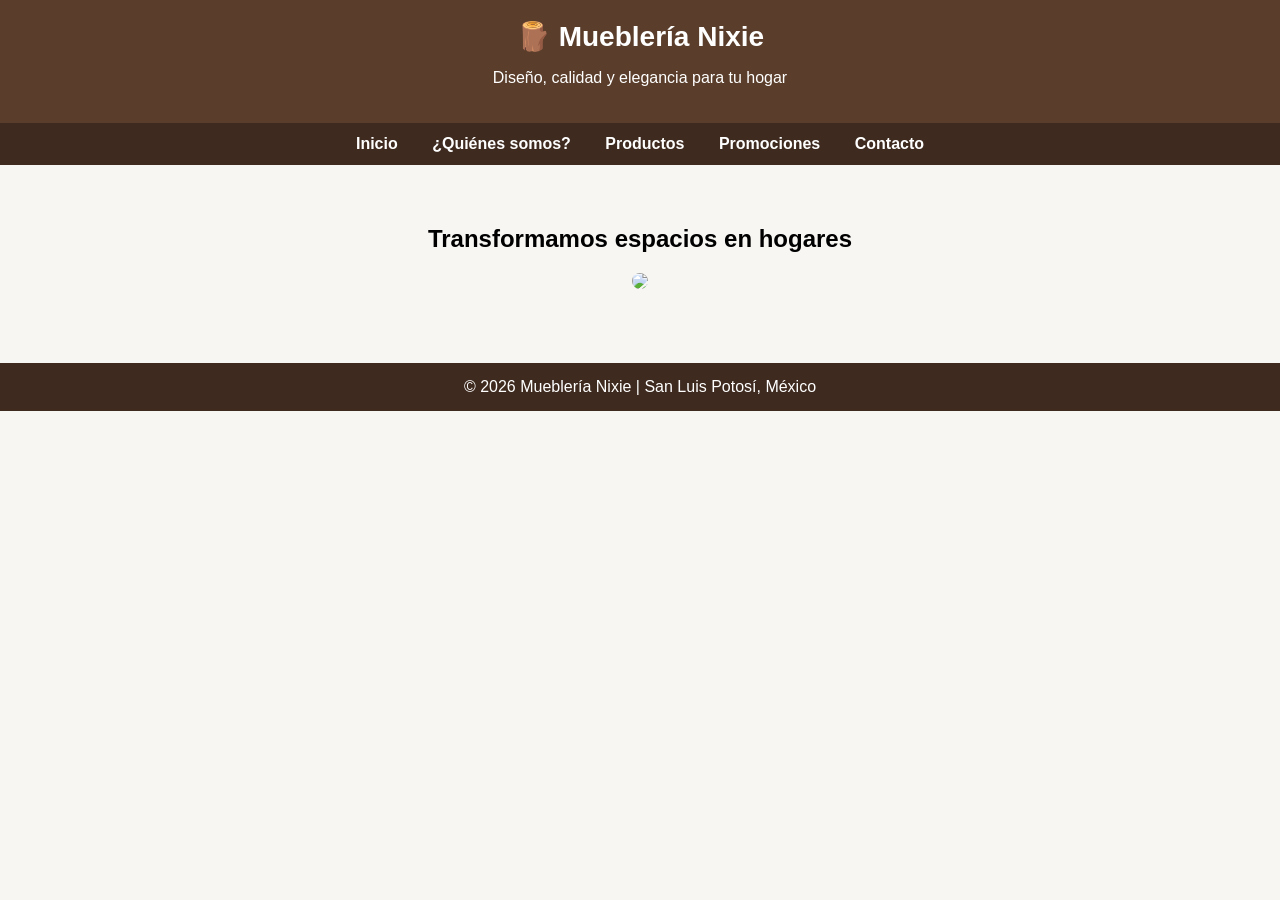
==== index.html @ f67d0e90 "Create index.html" ====
<!DOCTYPE html>
<html>
<head>
    <title>Mueblería Nixie</title>
    <link rel="stylesheet" href="estilos.css">
</head>
<body>

<header>
    <div class="logo">🪵 Mueblería Nixie</div>
    <p>Diseño, calidad y elegancia para tu hogar</p>
</header>

<nav>
    <a href="index.html">Inicio</a>
    <a href="quienes_somos.html">¿Quiénes somos?</a>
    <a href="productos.html">Productos</a>
    <a href="promociones.html">Promociones</a>
    <a href="contacto.html">Contacto</a>
</nav>

<section>
    <h2>Transformamos espacios en hogares</h2>
    <img src="https://images.unsplash.com/photo-1586023492125-27b2c045efd7"
         width="80%" style="border-radius:15px;">
</section>

<footer>
    © 2026 Mueblería Nixie | San Luis Potosí, México
</footer>

</body>
</html>
---- estilos.css ----
body {
    font-family: 'Segoe UI', sans-serif;
    margin: 0;
    background-color: #f8f6f3;
}

header {
    background-color: #5a3e2b;
    color: white;
    text-align: center;
    padding: 20px;
}

.logo {
    font-size: 28px;
    font-weight: bold;
}

nav {
    background-color: #3e2a1f;
    padding: 12px;
    text-align: center;
}

nav a {
    color: white;
    text-decoration: none;
    margin: 15px;
    font-weight: bold;
}

nav a:hover {
    color: #d4a373;
}

section {
    padding: 40px;
    text-align: center;
}

.contenedor {
    display: flex;
    justify-content: center;
    flex-wrap: wrap;
    gap: 20px;
}

.tarjeta {
    background: white;
    width: 280px;
    border-radius: 12px;
    box-shadow: 0 4px 10px rgba(0,0,0,0.1);
    padding: 15px;
}

.tarjeta img {
    width: 100%;
    border-radius: 10px;
}

button {
    background-color: #5a3e2b;
    color: white;
    border: none;
    padding: 10px;
    border-radius: 6px;
    cursor: pointer;
}

button:hover {
    background-color: #d4a373;
}

form {
    max-width: 400px;
    margin: auto;
    text-align: left;
}

input, textarea {
    width: 100%;
    padding: 8px;
    margin-bottom: 15px;
    border-radius: 6px;
    border: 1px solid #ccc;
}

footer {
    background-color: #3e2a1f;
    color: white;
    text-align: center;
    padding: 15px;
    margin-top: 30px;
}
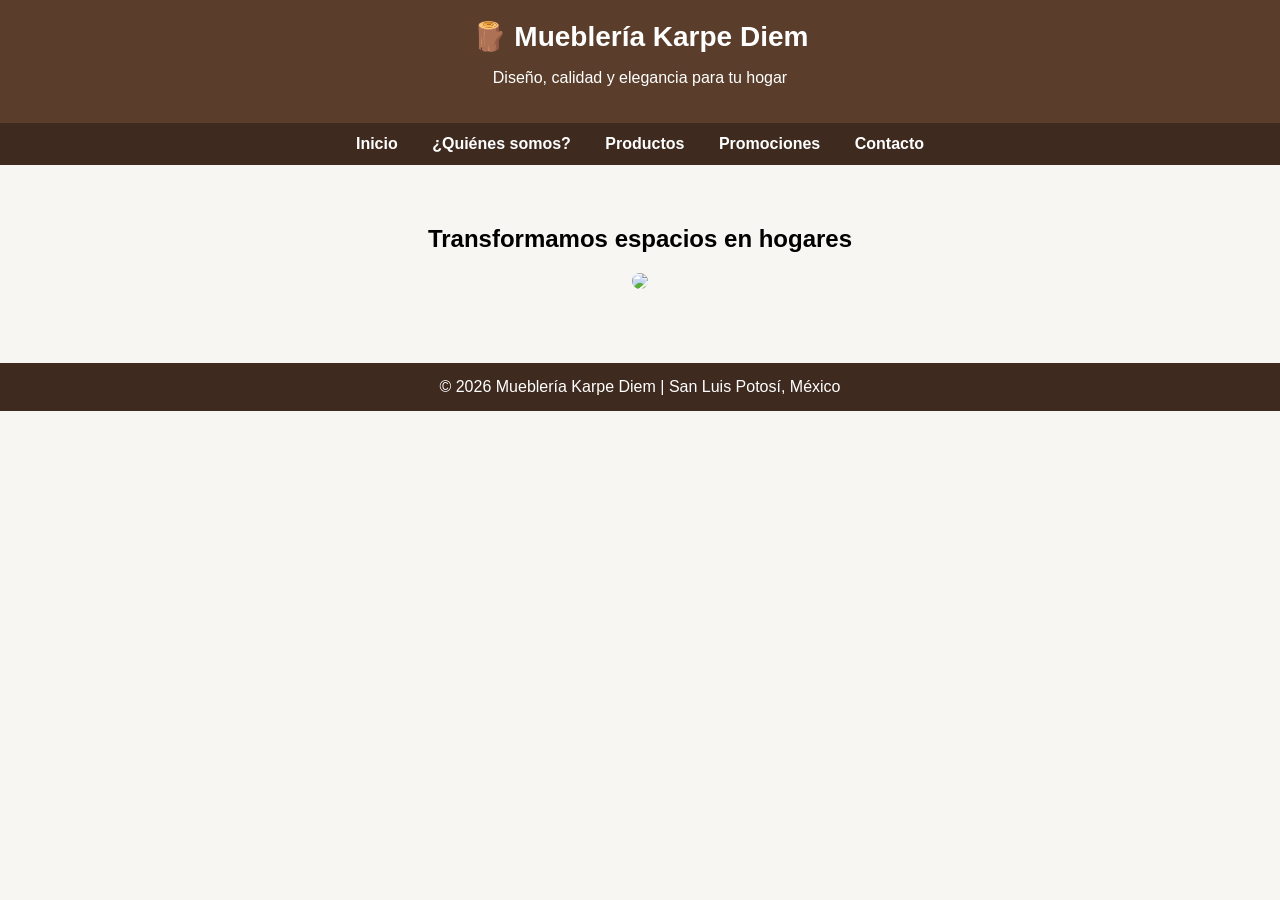
==== commit a8e9e039: "index.html" ====
--- a/index.html
+++ b/index.html
@@ -1,13 +1,13 @@
 <!DOCTYPE html>
 <html>
 <head>
-    <title>Mueblería Nixie</title>
+    <title>Mueblería Karpe Diem</title>
     <link rel="stylesheet" href="estilos.css">
 </head>
 <body>
 
 <header>
-    <div class="logo">🪵 Mueblería Nixie</div>
+    <div class="logo">🪵 Mueblería Karpe Diem</div>
     <p>Diseño, calidad y elegancia para tu hogar</p>
 </header>
 
@@ -26,7 +26,7 @@
 </section>
 
 <footer>
-    © 2026 Mueblería Nixie | San Luis Potosí, México
+    © 2026 Mueblería Karpe Diem | San Luis Potosí, México
 </footer>
 
 </body>
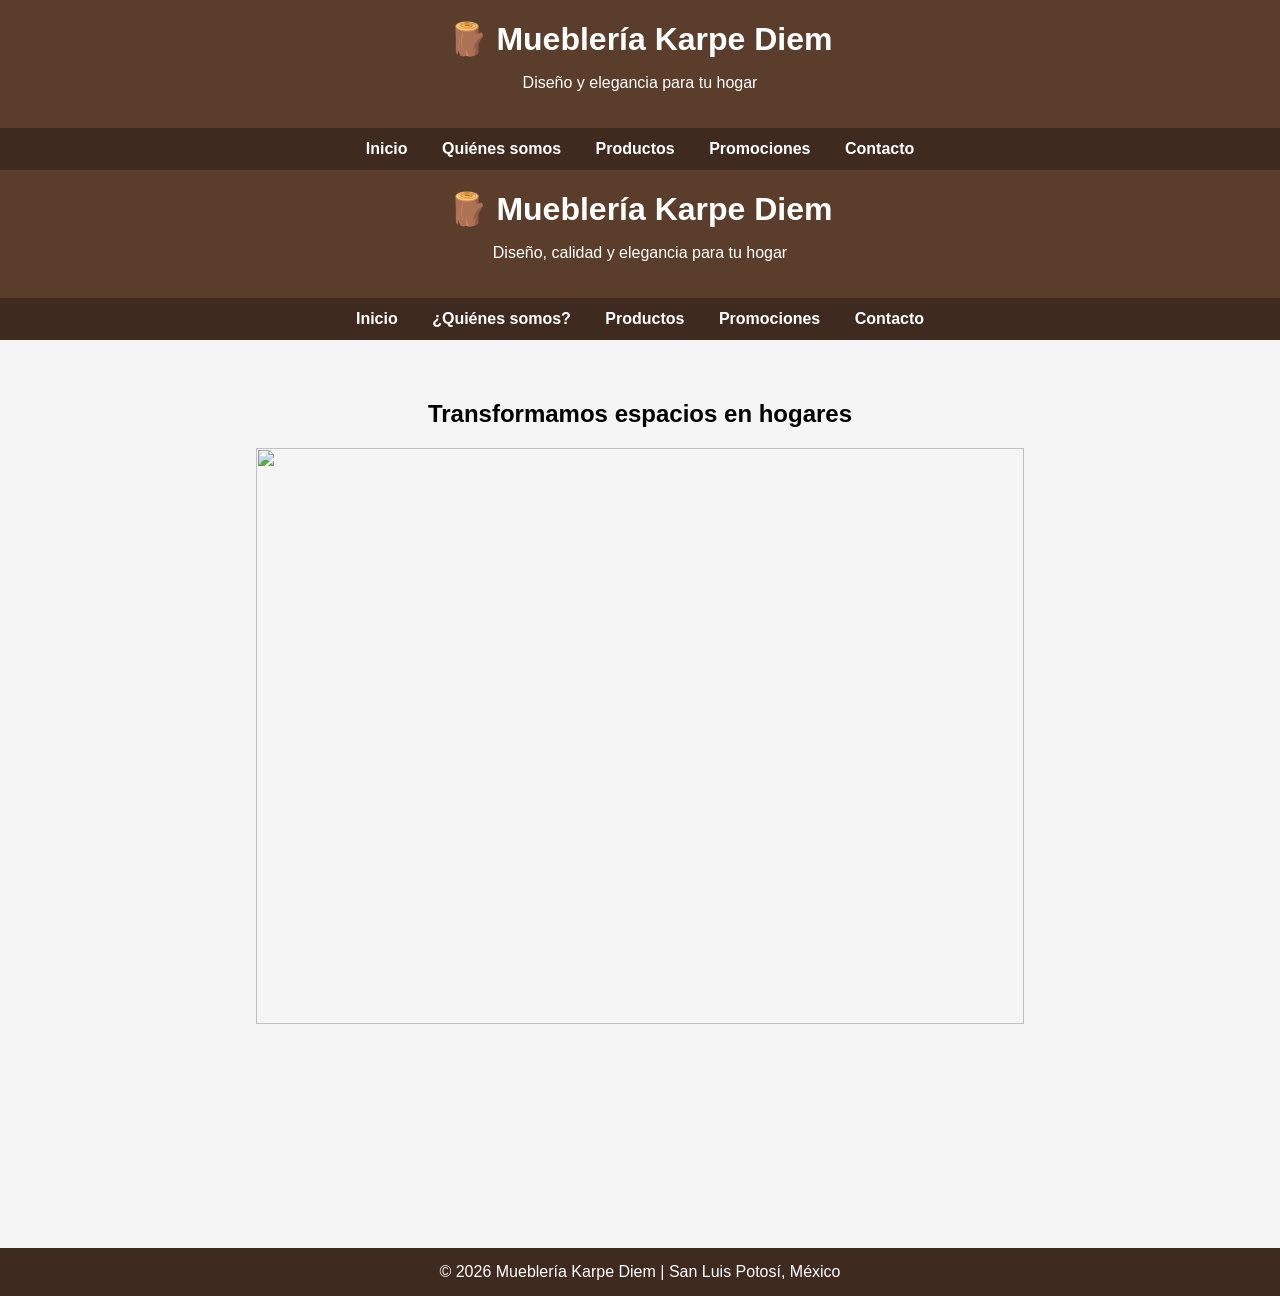
==== commit 4bab67d0: "Update index.html" ====
--- a/index.html
+++ b/index.html
@@ -1,3 +1,15 @@
+<header>
+<div class="logo">🪵 Mueblería Karpe Diem</div>
+<p>Diseño y elegancia para tu hogar</p>
+</header>
+
+<nav>
+<a href="index.html">Inicio</a>
+<a href="quienes_somos.html">Quiénes somos</a>
+<a href="productos.html">Productos</a>
+<a href="promociones.html">Promociones</a>
+<a href="contacto.html">Contacto</a>
+</nav>
 <!DOCTYPE html>
 <html>
 <head>
--- a/estilos.css
+++ b/estilos.css
@@ -1,94 +1,99 @@
-body {
-    font-family: 'Segoe UI', sans-serif;
-    margin: 0;
-    background-color: #f8f6f3;
+body{
+    font-family: Arial, sans-serif;
+    margin:0;
+    background:#f5f5f5;
 }
 
-header {
-    background-color: #5a3e2b;
-    color: white;
-    text-align: center;
-    padding: 20px;
+header{
+    background:#5a3e2b;
+    color:white;
+    text-align:center;
+    padding:20px;
 }
 
-.logo {
-    font-size: 28px;
-    font-weight: bold;
+.logo{
+    font-size:32px;
+    font-weight:bold;
 }
 
-nav {
-    background-color: #3e2a1f;
-    padding: 12px;
-    text-align: center;
+nav{
+    background:#3e2a1f;
+    padding:12px;
+    text-align:center;
 }
 
-nav a {
-    color: white;
-    text-decoration: none;
-    margin: 15px;
-    font-weight: bold;
+nav a{
+    color:white;
+    margin:15px;
+    text-decoration:none;
+    font-weight:bold;
 }
 
-nav a:hover {
-    color: #d4a373;
+nav a:hover{
+    color:#d4a373;
 }
 
-section {
-    padding: 40px;
-    text-align: center;
+section{
+    padding:40px;
+    text-align:center;
 }
 
-.contenedor {
-    display: flex;
-    justify-content: center;
-    flex-wrap: wrap;
-    gap: 20px;
+.hero{
+    width:90%;
+    border-radius:12px;
 }
 
-.tarjeta {
-    background: white;
-    width: 280px;
-    border-radius: 12px;
-    box-shadow: 0 4px 10px rgba(0,0,0,0.1);
-    padding: 15px;
+.contenedor{
+    display:flex;
+    justify-content:center;
+    flex-wrap:wrap;
+    gap:25px;
 }
 
-.tarjeta img {
-    width: 100%;
-    border-radius: 10px;
+.tarjeta{
+    background:white;
+    width:260px;
+    border-radius:12px;
+    padding:15px;
+    box-shadow:0 4px 10px rgba(0,0,0,0.15);
 }
 
-button {
-    background-color: #5a3e2b;
-    color: white;
-    border: none;
-    padding: 10px;
-    border-radius: 6px;
-    cursor: pointer;
+.tarjeta img{
+    width:100%;
+    border-radius:10px;
 }
 
-button:hover {
-    background-color: #d4a373;
+button{
+    background:#5a3e2b;
+    color:white;
+    border:none;
+    padding:10px;
+    border-radius:6px;
+    cursor:pointer;
 }
 
-form {
-    max-width: 400px;
-    margin: auto;
-    text-align: left;
+button:hover{
+    background:#d4a373;
 }
 
-input, textarea {
-    width: 100%;
-    padding: 8px;
-    margin-bottom: 15px;
-    border-radius: 6px;
-    border: 1px solid #ccc;
+form{
+    max-width:400px;
+    margin:auto;
+    text-align:left;
 }
 
-footer {
-    background-color: #3e2a1f;
-    color: white;
-    text-align: center;
-    padding: 15px;
-    margin-top: 30px;
+input, textarea{
+    width:100%;
+    padding:8px;
+    margin-bottom:12px;
+    border-radius:6px;
+    border:1px solid #ccc;
 }
+
+footer{
+    background:#3e2a1f;
+    color:white;
+    text-align:center;
+    padding:15px;
+    margin-top:40px;
+}
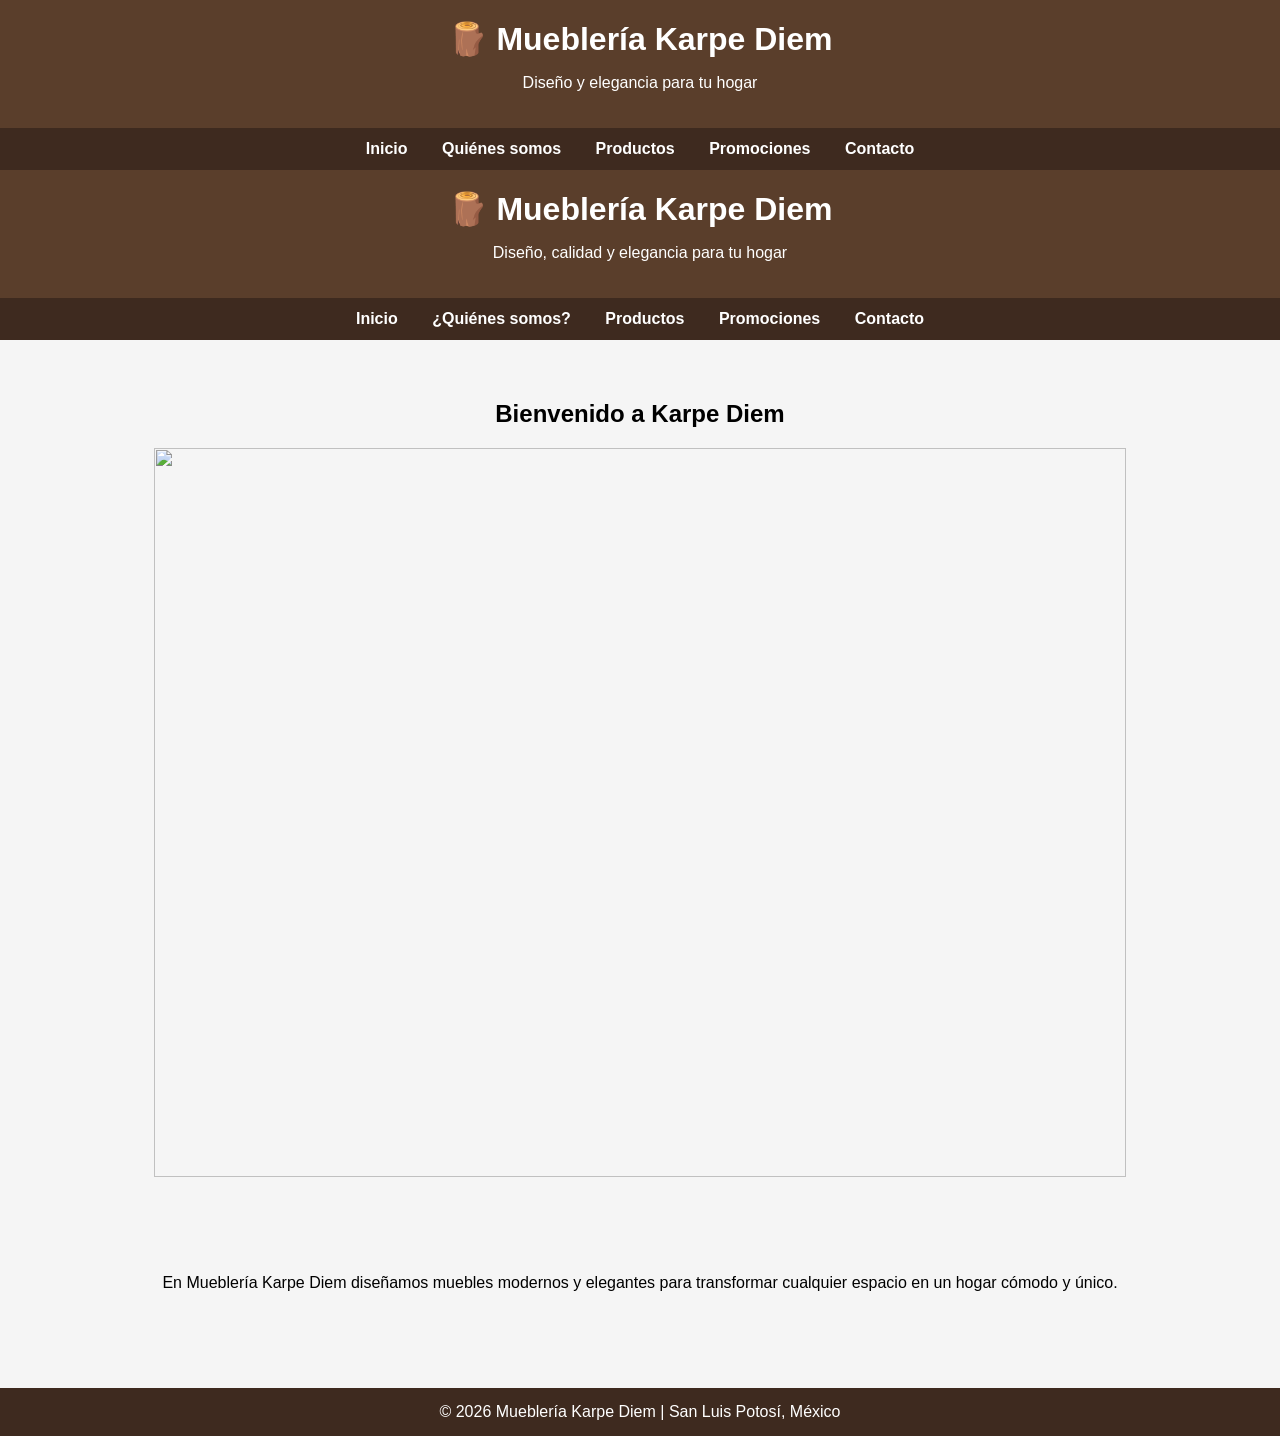
==== commit 0b951755: "index.html" ====
--- a/index.html
+++ b/index.html
@@ -32,9 +32,15 @@
 </nav>
 
 <section>
-    <h2>Transformamos espacios en hogares</h2>
-    <img src="https://images.unsplash.com/photo-1586023492125-27b2c045efd7"
-         width="80%" style="border-radius:15px;">
+<h2>Bienvenido a Karpe Diem</h2>
+
+<img class="hero"
+src="https://images.unsplash.com/photo-1586023492125-27b2c045efd7">
+
+<p>
+En Mueblería Karpe Diem diseñamos muebles modernos y elegantes
+para transformar cualquier espacio en un hogar cómodo y único.
+</p>
 </section>
 
 <footer>
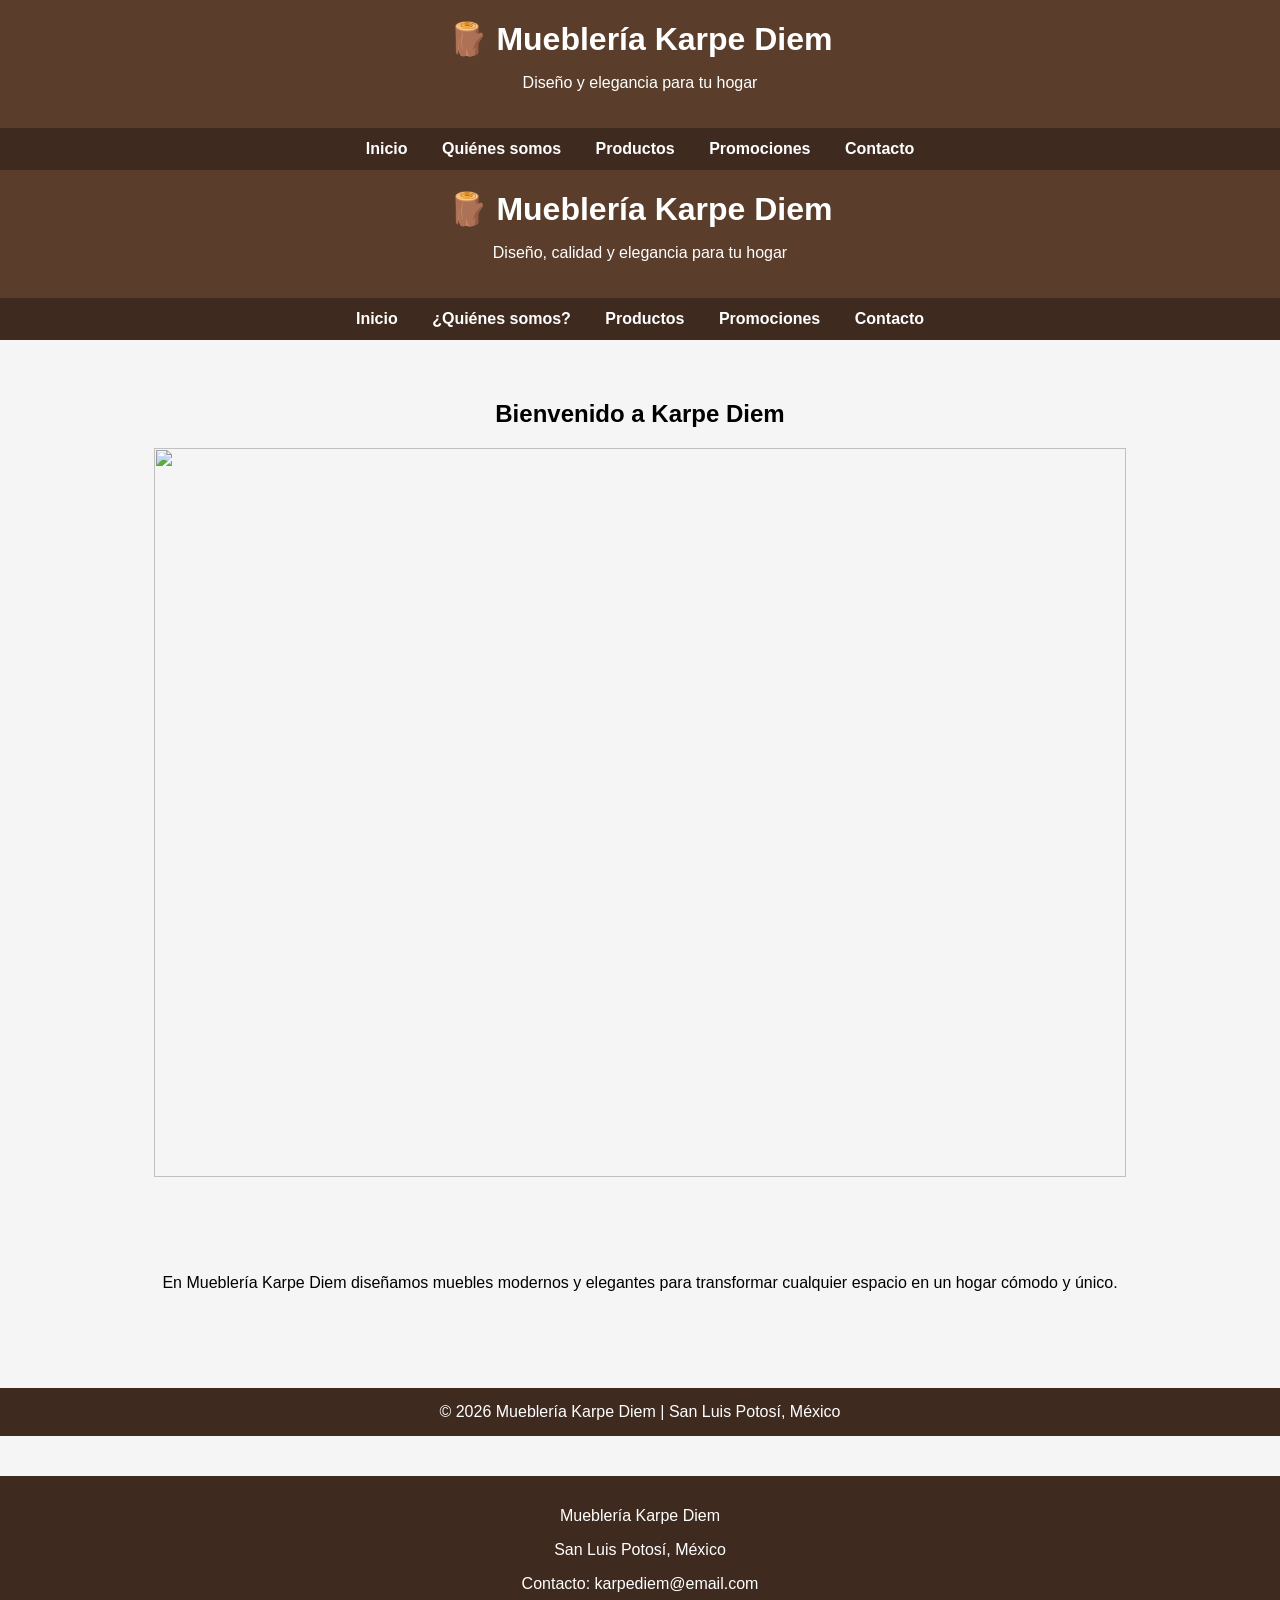
==== commit 70cfb214: "index.html" ====
--- a/index.html
+++ b/index.html
@@ -49,3 +49,8 @@
 
 </body>
 </html>
+<footer>
+<p>Mueblería Karpe Diem</p>
+<p>San Luis Potosí, México</p>
+<p>Contacto: karpediem@email.com</p>
+</footer>
--- a/estilos.css
+++ b/estilos.css
@@ -97,3 +97,8 @@
     padding:15px;
     margin-top:40px;
 }
+<footer>
+<p>Mueblería Karpe Diem</p>
+<p>San Luis Potosí, México</p>
+<p>Contacto: karpediem@email.com</p>
+</footer>
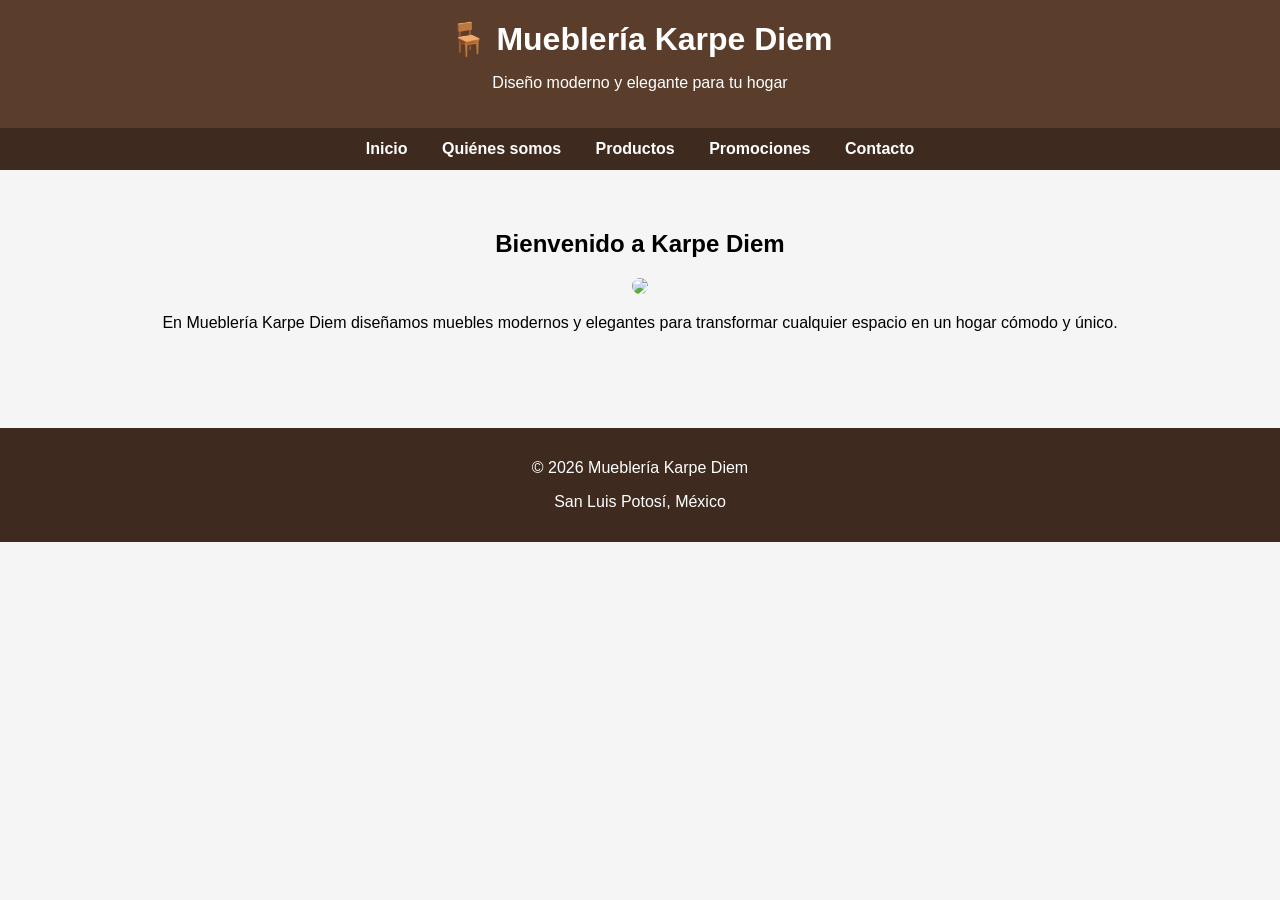
==== commit 66831120: "index.html" ====
--- a/index.html
+++ b/index.html
@@ -1,6 +1,15 @@
+<!DOCTYPE html>
+<html>
+<head>
+<title>Mueblería Karpe Diem</title>
+<link rel="stylesheet" href="estilos.css">
+</head>
+
+<body>
+
 <header>
-<div class="logo">🪵 Mueblería Karpe Diem</div>
-<p>Diseño y elegancia para tu hogar</p>
+<div class="logo">🪑 Mueblería Karpe Diem</div>
+<p>Diseño moderno y elegante para tu hogar</p>
 </header>
 
 <nav>
@@ -10,28 +19,9 @@
 <a href="promociones.html">Promociones</a>
 <a href="contacto.html">Contacto</a>
 </nav>
-<!DOCTYPE html>
-<html>
-<head>
-    <title>Mueblería Karpe Diem</title>
-    <link rel="stylesheet" href="estilos.css">
-</head>
-<body>
-
-<header>
-    <div class="logo">🪵 Mueblería Karpe Diem</div>
-    <p>Diseño, calidad y elegancia para tu hogar</p>
-</header>
-
-<nav>
-    <a href="index.html">Inicio</a>
-    <a href="quienes_somos.html">¿Quiénes somos?</a>
-    <a href="productos.html">Productos</a>
-    <a href="promociones.html">Promociones</a>
-    <a href="contacto.html">Contacto</a>
-</nav>
 
 <section>
+
 <h2>Bienvenido a Karpe Diem</h2>
 
 <img class="hero"
@@ -41,16 +31,13 @@
 En Mueblería Karpe Diem diseñamos muebles modernos y elegantes
 para transformar cualquier espacio en un hogar cómodo y único.
 </p>
+
 </section>
 
 <footer>
-    © 2026 Mueblería Karpe Diem | San Luis Potosí, México
+<p>© 2026 Mueblería Karpe Diem</p>
+<p>San Luis Potosí, México</p>
 </footer>
 
 </body>
 </html>
-<footer>
-<p>Mueblería Karpe Diem</p>
-<p>San Luis Potosí, México</p>
-<p>Contacto: karpediem@email.com</p>
-</footer>
